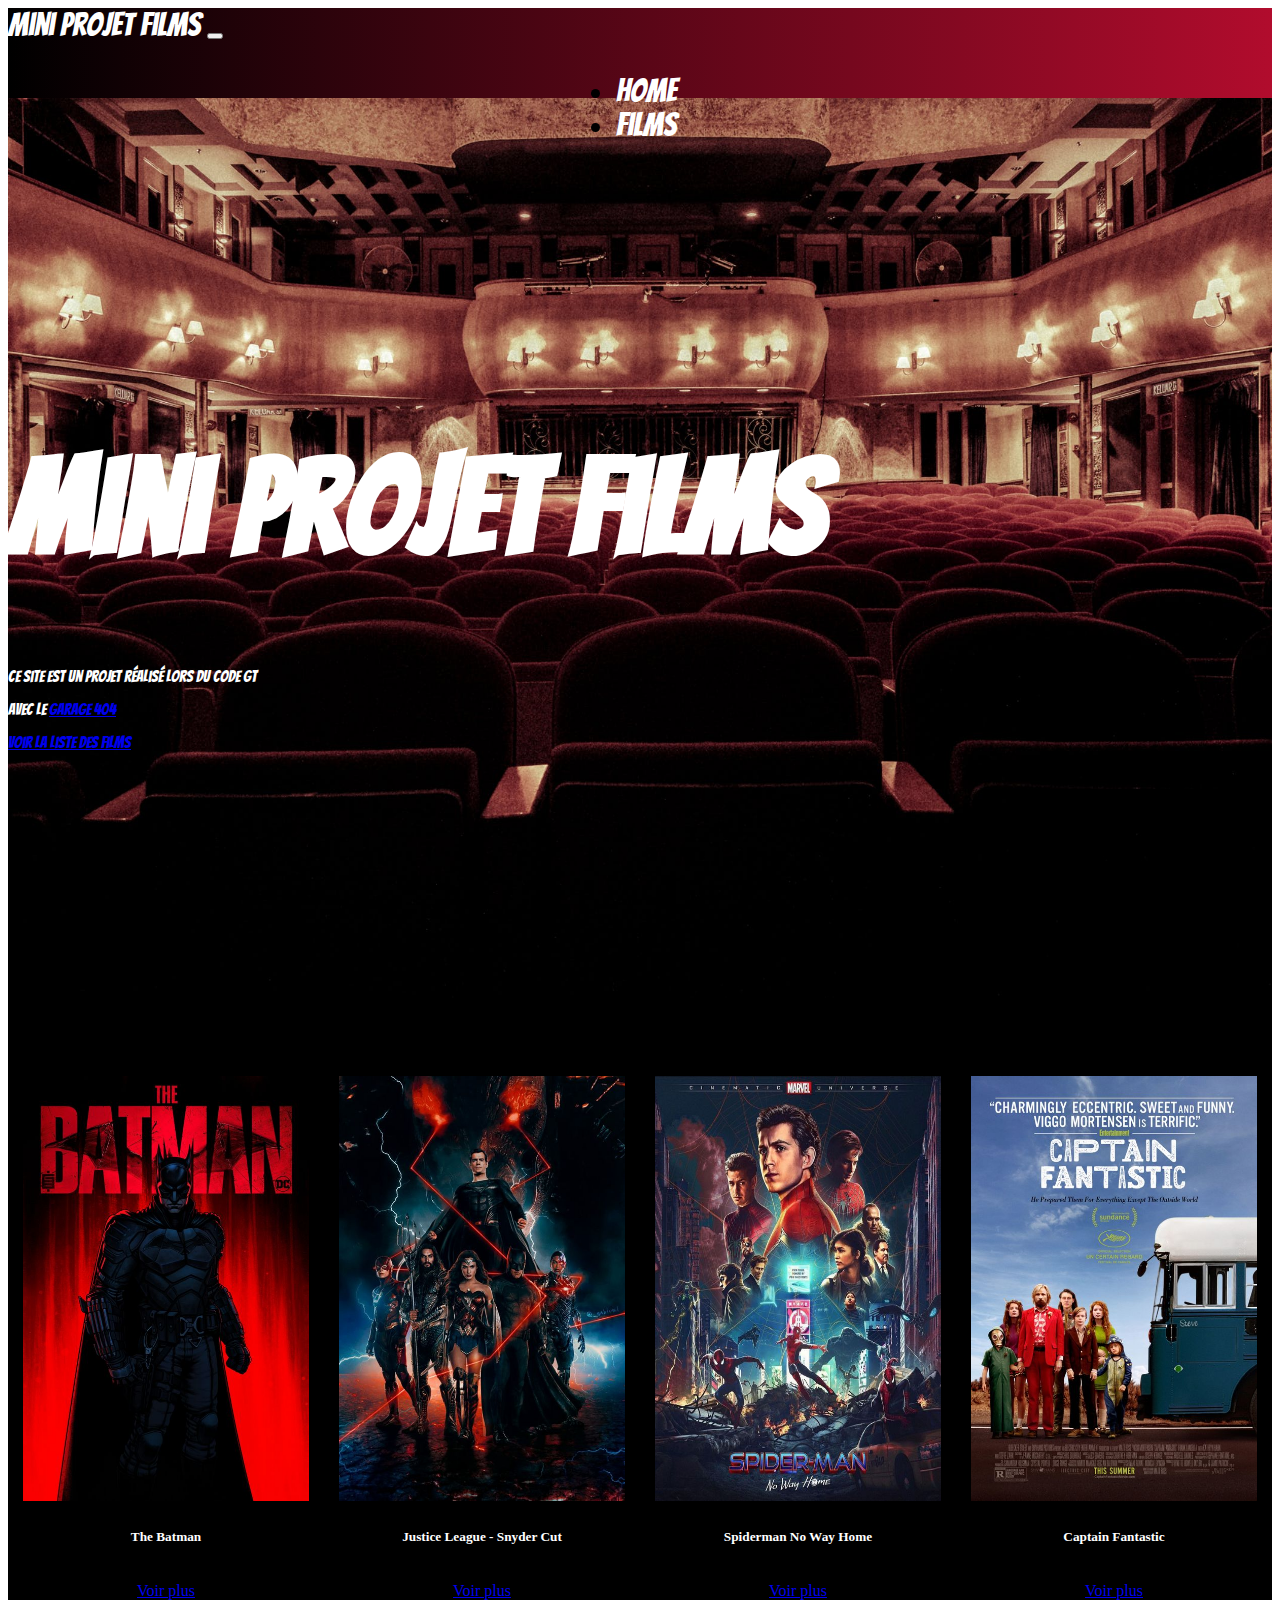
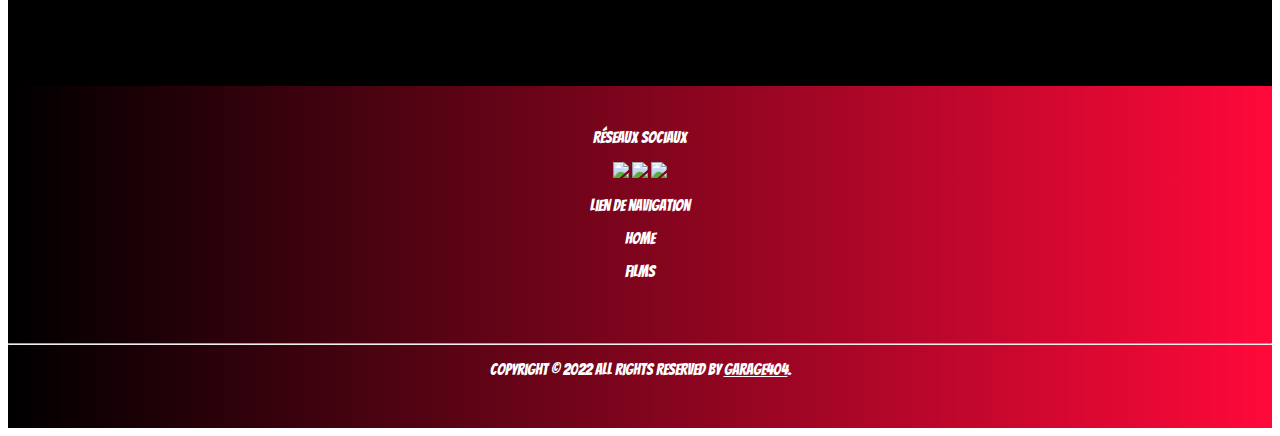
==== index.html @ 2b284ccf ".." ====
<!DOCTYPE html>
<html lang="en">
<head>
    <meta charset="UTF-8">
    <meta http-equiv="X-UA-Compatible" content="IE=edge">
    <meta name="viewport" content="width=device-width, initial-scale=1.0">
    <link href="https://cdn.jsdelivr.net/npm/bootstrap@5.0.2/dist/css/bootstrap.min.css" rel="stylesheet" integrity="sha384-EVSTQN3/azprG1Anm3QDgpJLIm9Nao0Yz1ztcQTwFspd3yD65VohhpuuCOmLASjC" crossorigin="anonymous">
    <link rel="preconnect" href="https://fonts.googleapis.com">
    <link rel="preconnect" href="https://fonts.gstatic.com" crossorigin>
    <link href="https://fonts.googleapis.com/css2?family=Bangers&display=swap" rel="stylesheet">
    <link rel="stylesheet" href="./assets/css/style.css">
    <title>Mini Projet Films</title>
</head>
<body>
    <nav class="navbar navbar-expand-lg">
        <div class="container-fluid">
          <a class="" style="color: white; text-decoration: none;" href="#">Mini Projet Films</a>
          <button class="navbar-toggler" type="button" data-bs-toggle="collapse" data-bs-target="#navbarNav" aria-controls="navbarNav" aria-expanded="false" aria-label="Toggle navigation">
            <span class="navbar-toggler-icon"></span>
          </button>
          <div class="collapse navbar-collapse d-flex" id="navbarNav">
              <div class="navbar-link">
                  <ul class="navbar-nav">
                    <li class="nav-item">
                      <a class="nav-link active" style="color: white; text-decoration: none;" aria-current="page" href="#">Home</a>
                    </li>
                    <li class="nav-item">
                      <a class="nav-link" style="color: white; text-decoration: none;" href="#">Films</a>
                    </li>
                  </ul>
              </div>
          </div>
        </div>
    </nav>
    <div class="jumbotron">
        <div class="container py-5 text-center">
            <h1 class="display-4 font-weight-bold">Mini Projet Films</h1>
            <p class="font-italic mb-0">Ce site est un projet réalisé lors du Code GT</p>
            <p class="font-italic">avec le 
                <a href="https://www.garage404.com/" class="text-white">
                    Garage 404
                </a>
            </p>
            <a href="#" role="button" class="btn btn-outline-light px-5">Voir la liste des films</a>
        </div>
    </div>
    <div class="film-content">
        <div class="card" style="width: 18rem;">
            <img class="card-img-top" src="./assets/images/batman.jpg" alt="Card image cap">
            <div class="card-body">
              <h5 class="card-title">The Batman</h5>
              <a href="#" class="btn btn-outline-light">Voir plus</a>
            </div>
        </div>
        <div class="card" style="width: 18rem;">
            <img class="card-img-top" src="./assets/images/justice-league.jpg" alt="Card image cap">
            <div class="card-body">
                <h5 class="card-title">Justice League - Snyder Cut</h5>
                <a href="#" class="btn btn-outline-light">Voir plus</a>
            </div>
        </div>
        <div class="card" style="width: 18rem;">
            <img class="card-img-top" src="./assets/images/spiderman.jpg" alt="Card image cap">
            <div class="card-body">
                <h5 class="card-title">Spiderman No Way Home</h5>
                <a href="#" class="btn btn-outline-light">Voir plus</a>
            </div>
        </div>
        <div class="card" style="width: 18rem;">
            <img class="card-img-top" src="./assets/images/cpt-fantastic.jpg" alt="Card image cap">
            <div class="card-body">
                <h5 class="card-title">Captain Fantastic</h5>
                <a href="#" class="btn btn-outline-light">Voir plus</a>
            </div>
        </div>
    </div>
    <footer>
        <div class="footer-content">
            <div class="container">
                <div class="row">
                  <div class="col-sm-6">
                    <p>Réseaux sociaux</p>
                    <img src="https://img.icons8.com/ios-filled/50/000000/facebook--v1.png"/>
                    <img src="https://img.icons8.com/ios-filled/50/000000/instagram-new--v1.png"/>
                    <img src="https://img.icons8.com/ios-filled/50/000000/tiktok--v1.png"/>
                  </div>
                  <div class="col-sm-6">
                    <p>Lien de navigation</p>
                    <p>Home</p>
                    <p>Films</p>
                  </div>
                </div>
            </div>
            <div class="rights">
                <hr>
                <p class="copyright-text">Copyright &copy; 2022 All Rights Reserved by 
                    <a href="https://www.garage404.com/" style="color: white;">Garage404</a>.
                </p>
            </div>
        </div>
    </footer>
    
</body>
<script src="https://cdn.jsdelivr.net/npm/bootstrap@5.0.2/dist/js/bootstrap.bundle.min.js" integrity="sha384-MrcW6ZMFYlzcLA8Nl+NtUVF0sA7MsXsP1UyJoMp4YLEuNSfAP+JcXn/tWtIaxVXM" crossorigin="anonymous"></script>
</html>
---- assets/css/style.css ----
.navbar{
    background: linear-gradient(to right, #000000, #b10c2d);
    font-family: 'Bangers', cursive;
    font-size: 2rem;
    height: 10vh;
}


.navbar-link{
    position: absolute;
    left: 45%;
}

.jumbotron{
    background-image: url("../images/salle-cinema.jpeg");
    background-position: center;
    font-family: 'Bangers', cursive;
    background-size: cover;
    height : 100vh;
    color: white;
    display: flex;
    align-items: center;
}

.jumbotron h1{
    font-size: 15vh;
}

.film-content{
    display: flex;
    justify-content: center;
    padding-top: 5%;
    padding-bottom: 5%;
    background-color: black;
}

.film-content .card{
    height: auto;
    margin: 15px;
    border: none;
}

.card img{
    width: 100%;
    height: 80%;
}

.film-content .card .card-body{
    height: 6rem;
    color: white;
    background-color: black;
    display: flex;
    justify-content: center;
    flex-direction: column;
    align-items: center;
}

.card .btn{
    margin-top: 15px;
}

.footer-content{
    height: 35vh;
    background: linear-gradient(to right, #000000, #ff093a);
    font-family: 'Bangers', cursive;
    color: white;
    text-align: center;
    padding-top: 3vh;

}

.footer-content .rights{
    margin-top: 5%;
}
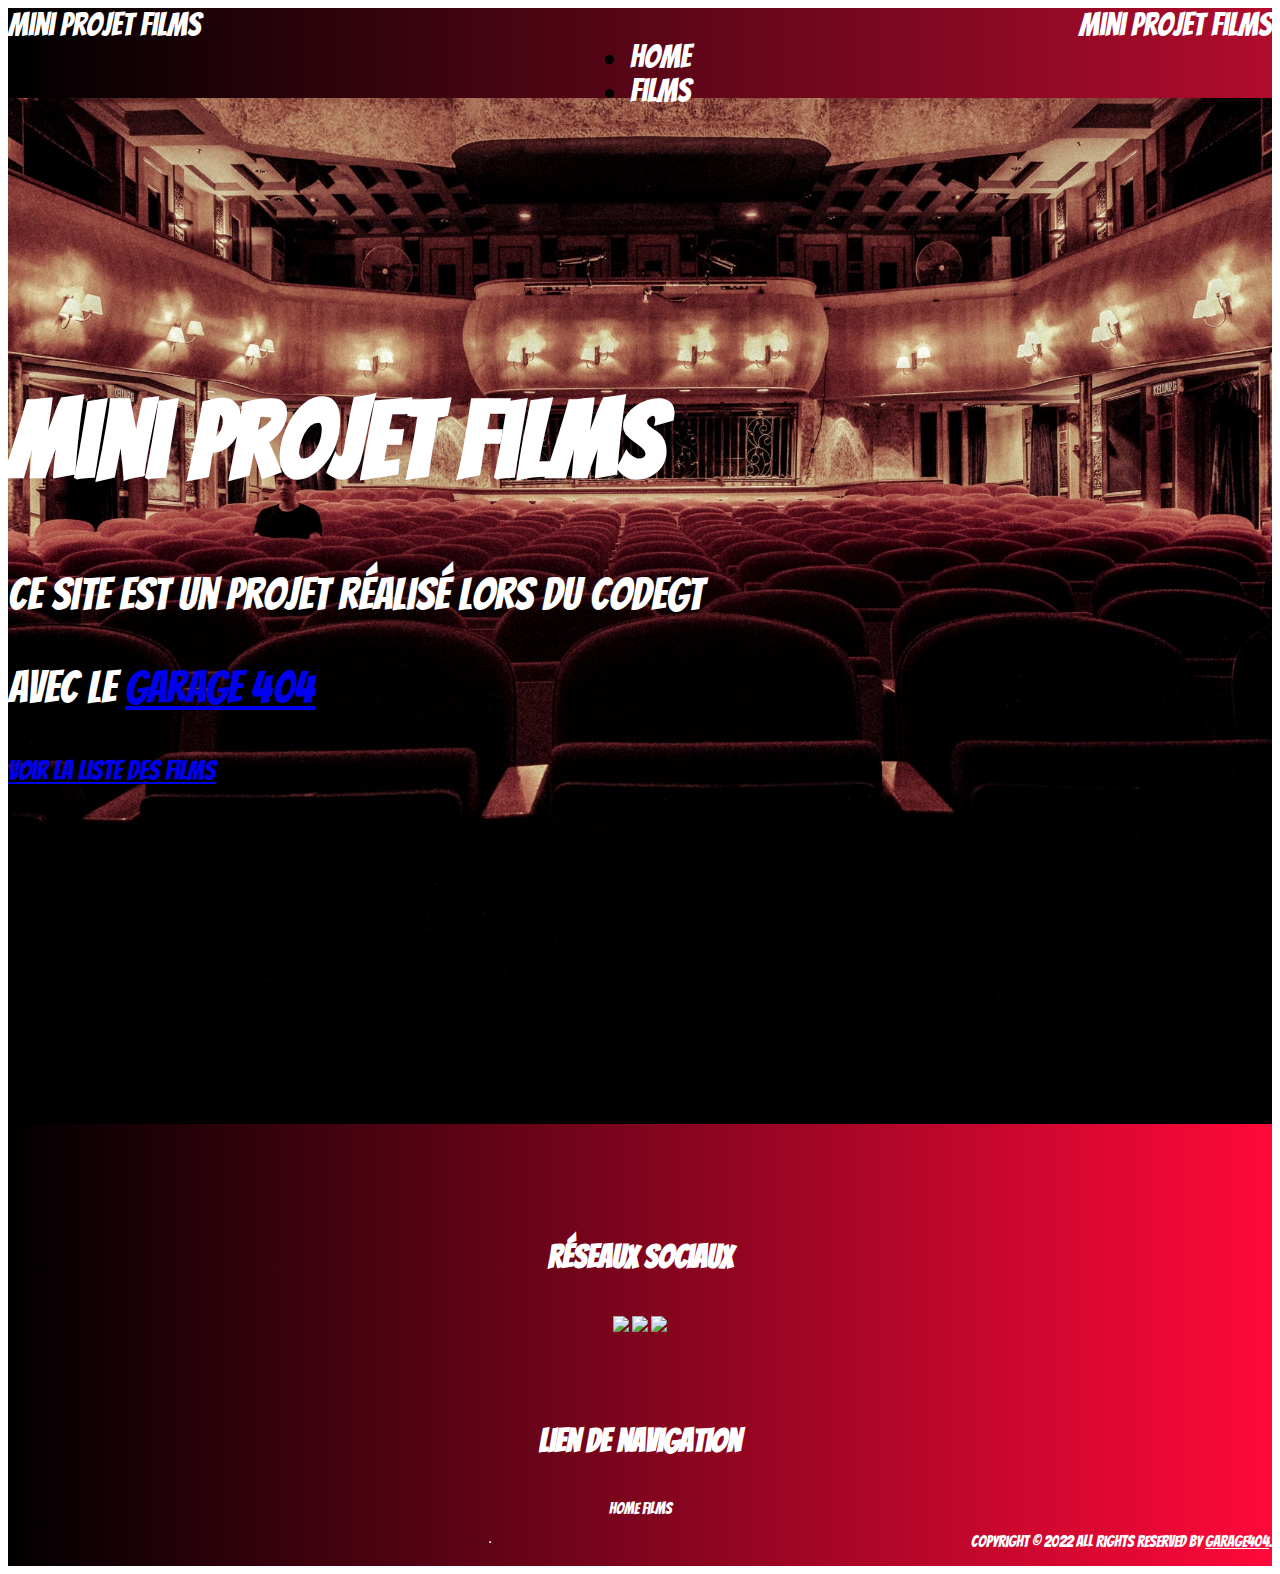
==== commit 9c6440f8: "new repo" ====
--- a/index.html
+++ b/index.html
@@ -1,5 +1,6 @@
 <!DOCTYPE html>
 <html lang="en">
+
 <head>
     <meta charset="UTF-8">
     <meta http-equiv="X-UA-Compatible" content="IE=edge">
@@ -11,95 +12,74 @@
     <link rel="stylesheet" href="./assets/css/style.css">
     <title>Mini Projet Films</title>
 </head>
+
 <body>
     <nav class="navbar navbar-expand-lg">
         <div class="container-fluid">
-          <a class="" style="color: white; text-decoration: none;" href="#">Mini Projet Films</a>
-          <button class="navbar-toggler" type="button" data-bs-toggle="collapse" data-bs-target="#navbarNav" aria-controls="navbarNav" aria-expanded="false" aria-label="Toggle navigation">
-            <span class="navbar-toggler-icon"></span>
-          </button>
-          <div class="collapse navbar-collapse d-flex" id="navbarNav">
-              <div class="navbar-link">
-                  <ul class="navbar-nav">
-                    <li class="nav-item">
-                      <a class="nav-link active" style="color: white; text-decoration: none;" aria-current="page" href="#">Home</a>
-                    </li>
-                    <li class="nav-item">
-                      <a class="nav-link" style="color: white; text-decoration: none;" href="#">Films</a>
-                    </li>
-                  </ul>
-              </div>
-          </div>
+            <a class="" style="color: white; text-decoration: none;" href="#">Mini Projet Films</a>
+
+
+            <ul class="navbar-nav">
+                <li class="nav-item">
+                    <a class="nav-link active" style="color: white; text-decoration: none;" aria-current="page" href="#">Home</a>
+                </li>
+                <li class="nav-item">
+                    <a class="nav-link" style="color: white; text-decoration: none;" href="#film-content">Films</a>
+                </li>
+            </ul>
+
+
+            <a class="" style="color: white; text-decoration: none;" href="#">Mini Projet Films</a>
         </div>
+
     </nav>
     <div class="jumbotron">
         <div class="container py-5 text-center">
             <h1 class="display-4 font-weight-bold">Mini Projet Films</h1>
-            <p class="font-italic mb-0">Ce site est un projet réalisé lors du Code GT</p>
-            <p class="font-italic">avec le 
+            <p class="font-italic mb-0">Ce site est un projet réalisé lors du CodeGT</p>
+            <p class="font-italic">avec le
                 <a href="https://www.garage404.com/" class="text-white">
                     Garage 404
                 </a>
             </p>
-            <a href="#" role="button" class="btn btn-outline-light px-5">Voir la liste des films</a>
+            <a href="#film-content" role="button" class="btn btn-outline-light px-5">Voir la liste des films</a>
         </div>
     </div>
-    <div class="film-content">
-        <div class="card" style="width: 18rem;">
-            <img class="card-img-top" src="./assets/images/batman.jpg" alt="Card image cap">
-            <div class="card-body">
-              <h5 class="card-title">The Batman</h5>
-              <a href="#" class="btn btn-outline-light">Voir plus</a>
-            </div>
-        </div>
-        <div class="card" style="width: 18rem;">
-            <img class="card-img-top" src="./assets/images/justice-league.jpg" alt="Card image cap">
-            <div class="card-body">
-                <h5 class="card-title">Justice League - Snyder Cut</h5>
-                <a href="#" class="btn btn-outline-light">Voir plus</a>
-            </div>
-        </div>
-        <div class="card" style="width: 18rem;">
-            <img class="card-img-top" src="./assets/images/spiderman.jpg" alt="Card image cap">
-            <div class="card-body">
-                <h5 class="card-title">Spiderman No Way Home</h5>
-                <a href="#" class="btn btn-outline-light">Voir plus</a>
-            </div>
-        </div>
-        <div class="card" style="width: 18rem;">
-            <img class="card-img-top" src="./assets/images/cpt-fantastic.jpg" alt="Card image cap">
-            <div class="card-body">
-                <h5 class="card-title">Captain Fantastic</h5>
-                <a href="#" class="btn btn-outline-light">Voir plus</a>
-            </div>
-        </div>
+
+    <div id="film-content">
+
     </div>
+
     <footer>
         <div class="footer-content">
             <div class="container">
                 <div class="row">
-                  <div class="col-sm-6">
-                    <p>Réseaux sociaux</p>
-                    <img src="https://img.icons8.com/ios-filled/50/000000/facebook--v1.png"/>
-                    <img src="https://img.icons8.com/ios-filled/50/000000/instagram-new--v1.png"/>
-                    <img src="https://img.icons8.com/ios-filled/50/000000/tiktok--v1.png"/>
-                  </div>
-                  <div class="col-sm-6">
-                    <p>Lien de navigation</p>
-                    <p>Home</p>
-                    <p>Films</p>
-                  </div>
+                    <div class="col-sm-6">
+                        <h4>Réseaux sociaux</h4>
+                        <a href="https://www.facebook.com/GarageQuatreCentQuatre"><img src="https://img.icons8.com/ios-filled/50/000000/facebook--v1.png" /></a>
+                        <a href="https://www.instagram.com/garage404roannesainte/"><img src="https://img.icons8.com/ios-filled/50/000000/instagram-new--v1.png" /></a>
+                        <a href="https://www.linkedin.com/in/maxime-thomas-160922230/"><img src="https://img.icons8.com/ios-filled/50/000000/linkedin--v1.png" /></a>
+                    </div>
+                    <div class="col-sm-6">
+                        <h4>Lien de navigation</h4>
+                        <a class="nav-link active" style="color: white; text-decoration: none;" aria-current="page" href="#">Home</a>
+                        <a class="nav-link active" style="color: white; text-decoration: none;" aria-current="page" href="#film-content">Films</a>
+                    </div>
                 </div>
             </div>
             <div class="rights">
                 <hr>
-                <p class="copyright-text">Copyright &copy; 2022 All Rights Reserved by 
+                <p class="copyright-text">Copyright &copy; 2022 All Rights Reserved by
                     <a href="https://www.garage404.com/" style="color: white;">Garage404</a>.
                 </p>
             </div>
+
         </div>
     </footer>
-    
+
 </body>
+<script type="text/javascript" src="./main.js"></script>
 <script src="https://cdn.jsdelivr.net/npm/bootstrap@5.0.2/dist/js/bootstrap.bundle.min.js" integrity="sha384-MrcW6ZMFYlzcLA8Nl+NtUVF0sA7MsXsP1UyJoMp4YLEuNSfAP+JcXn/tWtIaxVXM" crossorigin="anonymous"></script>
+
+
 </html>--- a/assets/css/style.css
+++ b/assets/css/style.css
@@ -1,74 +1,171 @@
-.navbar{
+.navbar {
     background: linear-gradient(to right, #000000, #b10c2d);
     font-family: 'Bangers', cursive;
     font-size: 2rem;
     height: 10vh;
 }
 
-
-.navbar-link{
-    position: absolute;
-    left: 45%;
+.navbar>.container-fluid {
+    display: flex;
+    flex-direction: row;
+    justify-content: space-between;
 }
 
-.jumbotron{
+.jumbotron a.btn {
+    font-size: 3vh;
+}
+
+.jumbotron {
     background-image: url("../images/salle-cinema.jpeg");
     background-position: center;
     font-family: 'Bangers', cursive;
     background-size: cover;
-    height : 100vh;
+    height: 100vh;
     color: white;
     display: flex;
     align-items: center;
 }
 
-.jumbotron h1{
-    font-size: 15vh;
+.jumbotron h1 {
+    font-size: 12vh;
 }
 
-.film-content{
+.jumbotron .font-italic {
+    font-size: 5vh;
+}
+
+#film-content {
     display: flex;
     justify-content: center;
     padding-top: 5%;
     padding-bottom: 5%;
     background-color: black;
+    flex-wrap: wrap;
 }
 
-.film-content .card{
+#film-content .card {
+    min-width: 10vw;
+    max-width: 12vw;
     height: auto;
-    margin: 15px;
-    border: none;
+    margin: 3vw;
+    border: 2px solid grey;
+    background-color: black;
 }
 
-.card img{
-    width: 100%;
-    height: 80%;
+.card img {
+    display: block;
+    min-width: 100%;
+    height: 60%;
 }
 
-.film-content .card .card-body{
-    height: 6rem;
+#film-content .card .card-body {
+    min-height: 12vw;
     color: white;
     background-color: black;
     display: flex;
-    justify-content: center;
     flex-direction: column;
+    justify-content: start;
+    text-align: center;
     align-items: center;
 }
 
-.card .btn{
-    margin-top: 15px;
+#film-content .card .card-body:hover {
+    min-height: 12vw;
+    color: white;
+    background-color: black;
+    display: flex;
+    flex-direction: column;
+    text-align: center;
+    background-color: #8d0a24;
 }
 
-.footer-content{
-    height: 35vh;
+#film-content .card .card-title {
+    font-size: 1vw;
+}
+
+#film-content .card .card-title h5 {
+    font-family: 'Bangers', cursive;
+    font-size: 1.6vw;
+}
+
+.card .btn {
+    width: 5vw;
+    font-size: 0.6vw;
+}
+
+#film-content>div:nth-child(n)>div>h5 {
+    font-size: 0.8rem;
+}
+
+#film-content>div:nth-child(n)>div>p {
+    font-size: 1.3vw;
+    font-family: 'Bangers', cursive;
+}
+
+.footer-content {
     background: linear-gradient(to right, #000000, #ff093a);
     font-family: 'Bangers', cursive;
     color: white;
     text-align: center;
     padding-top: 3vh;
-
 }
 
-.footer-content .rights{
-    margin-top: 5%;
+.footer-content .rights {
+    display: flex;
+    text-align: center;
+    justify-content: center;
+    align-items: center;
 }
+
+footer h4 {
+    font-size: 2rem;
+    margin-top: 7%;
+}
+
+footer img {
+    width: 7%;
+}
+
+@media (min-width:100px) and (max-width: 1100px) {
+    .navbar {
+        background: linear-gradient(to right, #000000, #b10c2d);
+        font-family: 'Bangers', cursive;
+        font-size: 4vw;
+        height: 10vh;
+        display: flex;
+        flex-direction: row;
+        justify-content: space-between;
+    }
+    .navbar-link {
+        position: absolute;
+        left: 10%;
+    }
+    .navbar-nav {
+        display: flex;
+        flex-direction: row;
+        font-size: 4vw;
+    }
+    ul li:nth-child(1) {
+        margin-right: 1vh;
+    }
+    .jumbotron h1 {
+        font-size: 10vw;
+    }
+    .jumbotron .font-italic {
+        font-size: 5vw;
+    }
+    .jumbotron a.btn {
+        font-size: 3.2vw;
+    }
+    .jumbotron .font-italic {
+        font-size: 3.5vw;
+    }
+    #film-content .card {
+        min-width: 20vw;
+        max-width: 20vw;
+        height: auto;
+        margin: 3vw;
+        border: 2px solid grey;
+        background-color: black;
+    }
+}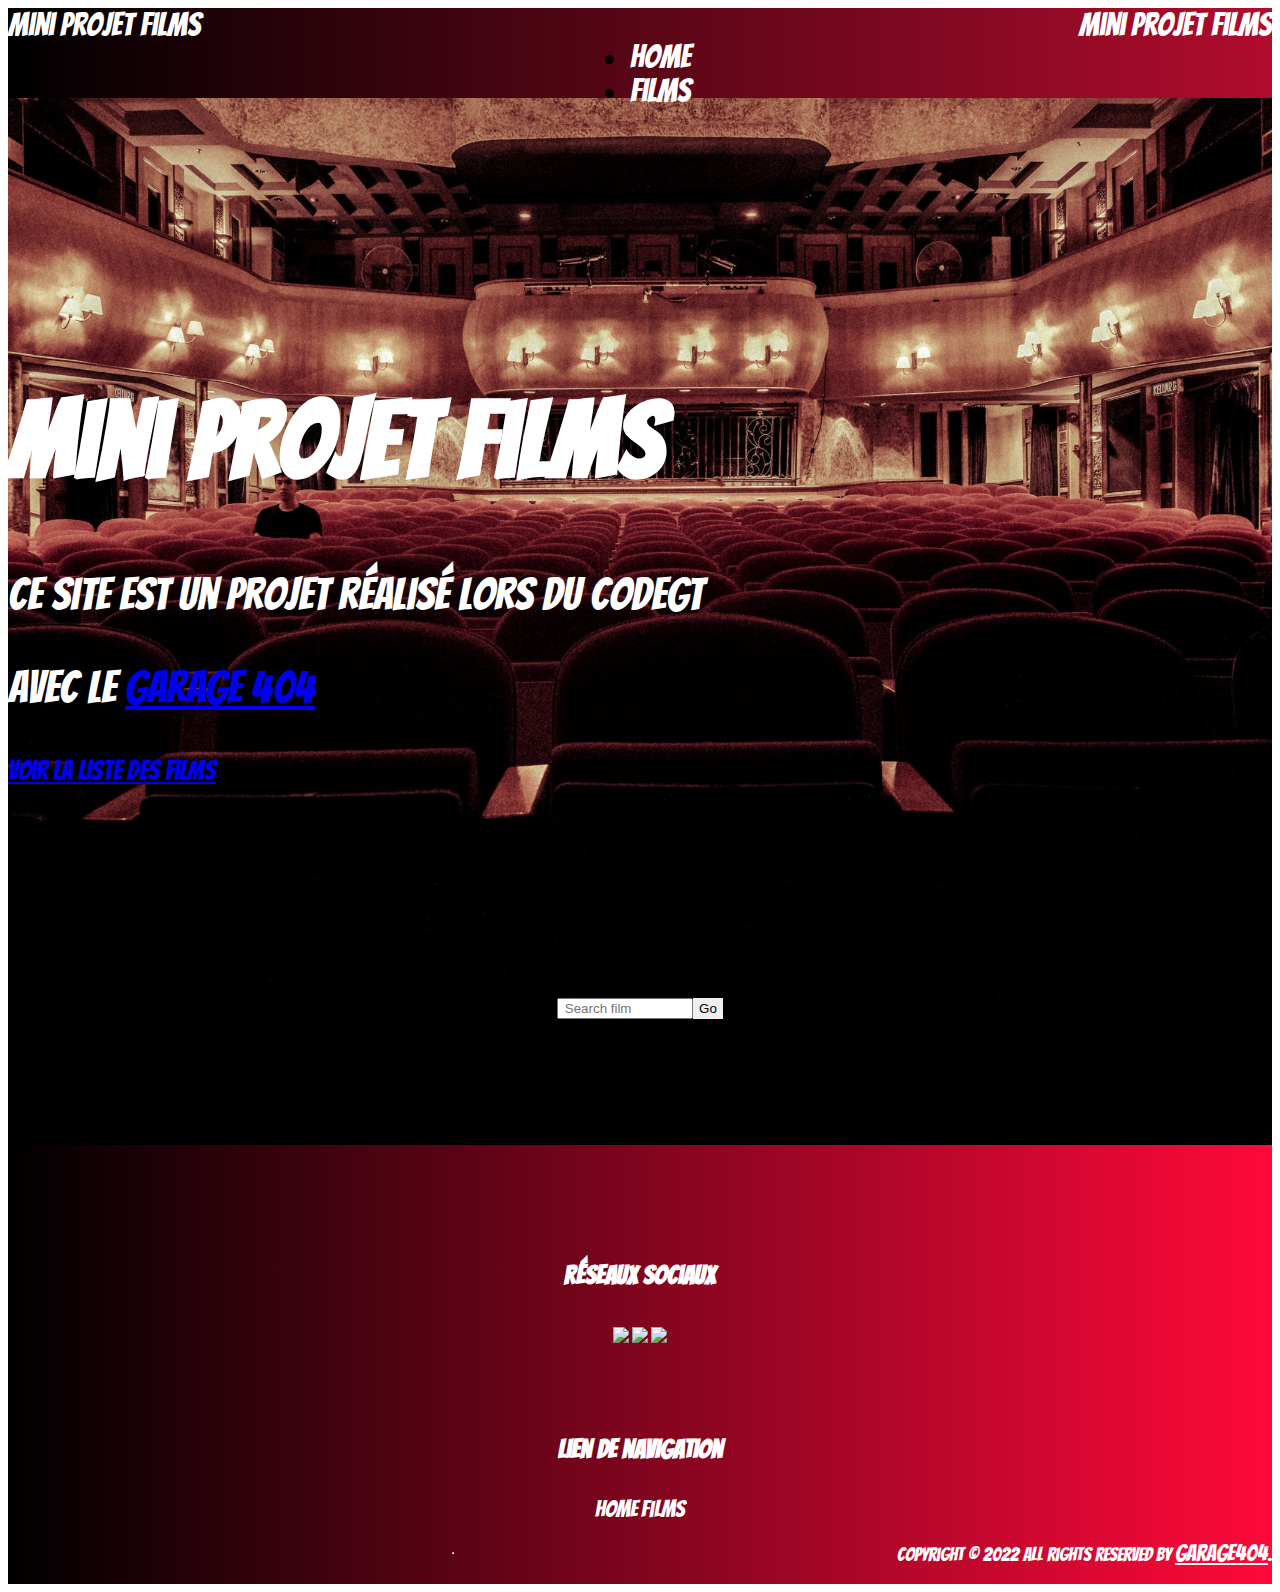
==== commit b956023d: "Tp repo" ====
--- a/index.html
+++ b/index.html
@@ -46,6 +46,11 @@
         </div>
     </div>
 
+    <div class="search-container">
+        <input class="form-control" type="text" placeholder=" Search film">
+        <button type="button" class="btn btn-outline-light">Go</button><br>
+    </div>
+
     <div id="film-content">
 
     </div>
@@ -62,8 +67,10 @@
                     </div>
                     <div class="col-sm-6">
                         <h4>Lien de navigation</h4>
-                        <a class="nav-link active" style="color: white; text-decoration: none;" aria-current="page" href="#">Home</a>
-                        <a class="nav-link active" style="color: white; text-decoration: none;" aria-current="page" href="#film-content">Films</a>
+                        <div class="link">
+                            <a class="nav-link active" style="color: white; text-decoration: none;" aria-current="page" href="#">Home</a>
+                            <a class="nav-link active" style="color: white; text-decoration: none;" aria-current="page" href="#film-content">Films</a>
+                        </div>
                     </div>
                 </div>
             </div>
--- a/assets/css/style.css
+++ b/assets/css/style.css
@@ -32,6 +32,20 @@
 
 .jumbotron .font-italic {
     font-size: 5vh;
+}
+
+.search-container {
+    display: flex;
+    background-color: black;
+    justify-content: center;
+}
+
+.form-control {
+    width: 10vw;
+}
+
+button {
+    border: none;
 }
 
 #film-content {
@@ -91,6 +105,10 @@
 .card .btn {
     width: 5vw;
     font-size: 0.6vw;
+    margin-top: 1vw;
+    position: absolute;
+    bottom: 1vw;
+    right: 25%;
 }
 
 #film-content>div:nth-child(n)>div>h5 {
@@ -110,23 +128,28 @@
     padding-top: 3vh;
 }
 
+footer h4 {
+    font-size: 2vw;
+    margin-top: 7%;
+}
+
+footer img {
+    width: 9%;
+}
+
+footer a {
+    font-size: 1.8vw;
+}
+
 .footer-content .rights {
     display: flex;
     text-align: center;
     justify-content: center;
     align-items: center;
-}
-
-footer h4 {
-    font-size: 2rem;
-    margin-top: 7%;
-}
-
-footer img {
-    width: 7%;
-}
-
-@media (min-width:100px) and (max-width: 1100px) {
+    font-size: 1.5vw;
+}
+
+@media (min-width:100px) and (max-width: 990px) {
     .navbar {
         background: linear-gradient(to right, #000000, #b10c2d);
         font-family: 'Bangers', cursive;
@@ -136,6 +159,12 @@
         flex-direction: row;
         justify-content: space-between;
     }
+    .navbar>.container-fluid {
+        display: flex;
+        margin-top: -15px;
+        flex-direction: row;
+        justify-content: space-between;
+    }
     .navbar-link {
         position: absolute;
         left: 10%;
@@ -161,11 +190,45 @@
         font-size: 3.5vw;
     }
     #film-content .card {
-        min-width: 20vw;
+        min-width: 32vw;
         max-width: 20vw;
         height: auto;
         margin: 3vw;
         border: 2px solid grey;
         background-color: black;
     }
+    .card .btn {
+        width: 20vw;
+        max-height: 6vw;
+        font-size: 1.2vw;
+        position: absolute;
+        bottom: 2vw;
+        right: 20%;
+    }
+    #film-content .card .card-body {
+        color: white;
+        background-color: black;
+        display: flex;
+        flex-direction: column;
+        justify-content: start;
+        text-align: center;
+        align-items: center;
+        margin-bottom: 2vw;
+    }
+    .link {
+        display: flex;
+        flex-direction: row;
+        justify-content: center;
+    }
+    #film-content .card .card-title {
+        font-size: 2.5vw;
+    }
+    #film-content .card .card-title h5 {
+        font-family: 'Bangers', cursive;
+        font-size: 3vw;
+    }
+    #film-content>div:nth-child(n)>div>p {
+        font-size: 2.3vw;
+        font-family: 'Bangers', cursive;
+    }
 }